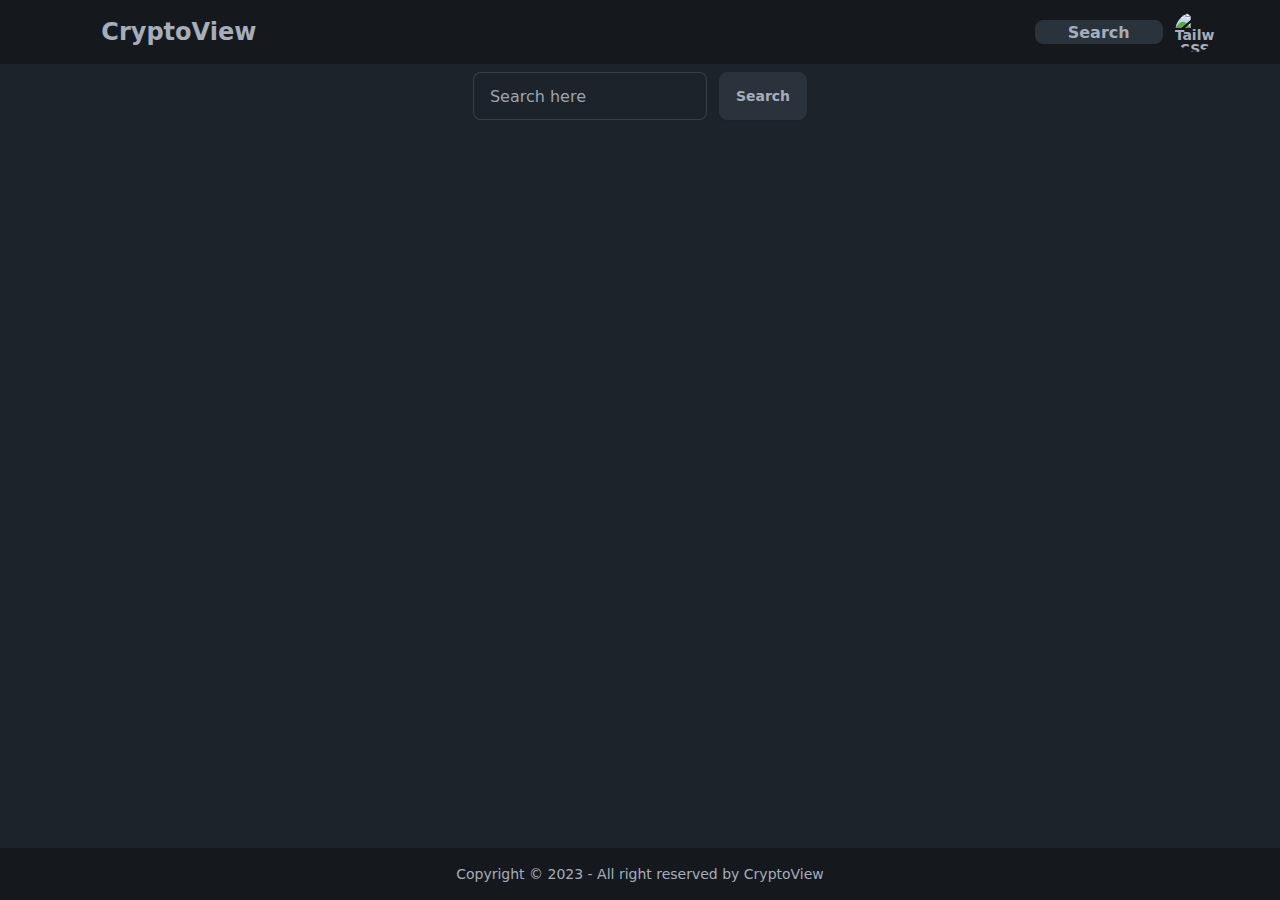
==== search.html @ d52efc08 "home page done" ====
<!DOCTYPE html>
<html data-theme="dark">

<head>
    <meta charset="UTF-8" />
    <meta name="viewport" content="width=device-width, initial-scale=1.0" />

    <title>CryptoView</title>

    <!-- Favicon -->
    <link rel="icon" href="" type="image/x-icon">

    <link href="/styles/output.css" rel="stylesheet">
    <link rel="stylesheet" href="/styles/custom.css">

    <script src="https://cdn.tailwindcss.com"></script>
    <script defer src="script.js"></script>

</head>

<body class=" w-screen overflow-x-hidden relative">
    <header class="bg-base-300 h-">
        <div class="navbar w-11/12 mx-auto ">
            <div class="flex-1 gap-2">
                <img class="w-8" src="https://img.icons8.com/?size=256&id=63192&format=png" alt="" srcset="">
                <a class=" text-2xl font-bold">CryptoView</a>
            </div>
            <div class="flex-none gap-2">
                <button class="btn btn-neutral btn-xs text-base px-8">Search</button>
                <div class="dropdown dropdown-end">
                    <label tabindex="0" class="btn btn-ghost btn-circle avatar">
                        <div class="w-10 rounded-full">
                            <img alt="Tailwind CSS Navbar component" src="https://img.icons8.com/office/80/user.png" />
                        </div>
                    </label>
                    <ul tabindex="0"
                        class="menu menu-sm dropdown-content mt-3 z-[1] p-2 shadow bg-base-100 rounded-box w-52">
                        <li>
                            <a class="justify-between">
                                Profile
                                <span class="badge">New</span>
                            </a>
                        </li>
                        <li><a>Settings</a></li>
                        <li><a>Logout</a></li>
                    </ul>
                </div>
            </div>
        </div>
    </header>
<div class="search w-fit mx-auto flex gap-3 my-2">
    <input type="text" placeholder="Search here" class="input input-bordered w-full max-w-xs" />
    <button class="btn btn-neutral">Search</button>
</div>
    <!-- Footer section  -->
    <footer class="footer footer-center p-4 bg-base-300 text-base-content mt-3 fixed w-full bottom-0">
        <aside>
            <p>Copyright © 2023 - All right reserved by CryptoView</p>
        </aside>
    </footer>
</body>

</html>
---- styles/output.css ----
/*
! tailwindcss v3.3.5 | MIT License | https://tailwindcss.com
*/

/*
1. Prevent padding and border from affecting element width. (https://github.com/mozdevs/cssremedy/issues/4)
2. Allow adding a border to an element by just adding a border-width. (https://github.com/tailwindcss/tailwindcss/pull/116)
*/

*,
::before,
::after {
  box-sizing: border-box;
  /* 1 */
  border-width: 0;
  /* 2 */
  border-style: solid;
  /* 2 */
  border-color: #e5e7eb;
  /* 2 */
}

::before,
::after {
  --tw-content: '';
}

/*
1. Use a consistent sensible line-height in all browsers.
2. Prevent adjustments of font size after orientation changes in iOS.
3. Use a more readable tab size.
4. Use the user's configured `sans` font-family by default.
5. Use the user's configured `sans` font-feature-settings by default.
6. Use the user's configured `sans` font-variation-settings by default.
*/

html {
  line-height: 1.5;
  /* 1 */
  -webkit-text-size-adjust: 100%;
  /* 2 */
  -moz-tab-size: 4;
  /* 3 */
  -o-tab-size: 4;
     tab-size: 4;
  /* 3 */
  font-family: ui-sans-serif, system-ui, -apple-system, BlinkMacSystemFont, "Segoe UI", Roboto, "Helvetica Neue", Arial, "Noto Sans", sans-serif, "Apple Color Emoji", "Segoe UI Emoji", "Segoe UI Symbol", "Noto Color Emoji";
  /* 4 */
  font-feature-settings: normal;
  /* 5 */
  font-variation-settings: normal;
  /* 6 */
}

/*
1. Remove the margin in all browsers.
2. Inherit line-height from `html` so users can set them as a class directly on the `html` element.
*/

body {
  margin: 0;
  /* 1 */
  line-height: inherit;
  /* 2 */
}

/*
1. Add the correct height in Firefox.
2. Correct the inheritance of border color in Firefox. (https://bugzilla.mozilla.org/show_bug.cgi?id=190655)
3. Ensure horizontal rules are visible by default.
*/

hr {
  height: 0;
  /* 1 */
  color: inherit;
  /* 2 */
  border-top-width: 1px;
  /* 3 */
}

/*
Add the correct text decoration in Chrome, Edge, and Safari.
*/

abbr:where([title]) {
  -webkit-text-decoration: underline dotted;
          text-decoration: underline dotted;
}

/*
Remove the default font size and weight for headings.
*/

h1,
h2,
h3,
h4,
h5,
h6 {
  font-size: inherit;
  font-weight: inherit;
}

/*
Reset links to optimize for opt-in styling instead of opt-out.
*/

a {
  color: inherit;
  text-decoration: inherit;
}

/*
Add the correct font weight in Edge and Safari.
*/

b,
strong {
  font-weight: bolder;
}

/*
1. Use the user's configured `mono` font family by default.
2. Correct the odd `em` font sizing in all browsers.
*/

code,
kbd,
samp,
pre {
  font-family: ui-monospace, SFMono-Regular, Menlo, Monaco, Consolas, "Liberation Mono", "Courier New", monospace;
  /* 1 */
  font-size: 1em;
  /* 2 */
}

/*
Add the correct font size in all browsers.
*/

small {
  font-size: 80%;
}

/*
Prevent `sub` and `sup` elements from affecting the line height in all browsers.
*/

sub,
sup {
  font-size: 75%;
  line-height: 0;
  position: relative;
  vertical-align: baseline;
}

sub {
  bottom: -0.25em;
}

sup {
  top: -0.5em;
}

/*
1. Remove text indentation from table contents in Chrome and Safari. (https://bugs.chromium.org/p/chromium/issues/detail?id=999088, https://bugs.webkit.org/show_bug.cgi?id=201297)
2. Correct table border color inheritance in all Chrome and Safari. (https://bugs.chromium.org/p/chromium/issues/detail?id=935729, https://bugs.webkit.org/show_bug.cgi?id=195016)
3. Remove gaps between table borders by default.
*/

table {
  text-indent: 0;
  /* 1 */
  border-color: inherit;
  /* 2 */
  border-collapse: collapse;
  /* 3 */
}

/*
1. Change the font styles in all browsers.
2. Remove the margin in Firefox and Safari.
3. Remove default padding in all browsers.
*/

button,
input,
optgroup,
select,
textarea {
  font-family: inherit;
  /* 1 */
  font-feature-settings: inherit;
  /* 1 */
  font-variation-settings: inherit;
  /* 1 */
  font-size: 100%;
  /* 1 */
  font-weight: inherit;
  /* 1 */
  line-height: inherit;
  /* 1 */
  color: inherit;
  /* 1 */
  margin: 0;
  /* 2 */
  padding: 0;
  /* 3 */
}

/*
Remove the inheritance of text transform in Edge and Firefox.
*/

button,
select {
  text-transform: none;
}

/*
1. Correct the inability to style clickable types in iOS and Safari.
2. Remove default button styles.
*/

button,
[type='button'],
[type='reset'],
[type='submit'] {
  -webkit-appearance: button;
  /* 1 */
  background-color: transparent;
  /* 2 */
  background-image: none;
  /* 2 */
}

/*
Use the modern Firefox focus style for all focusable elements.
*/

:-moz-focusring {
  outline: auto;
}

/*
Remove the additional `:invalid` styles in Firefox. (https://github.com/mozilla/gecko-dev/blob/2f9eacd9d3d995c937b4251a5557d95d494c9be1/layout/style/res/forms.css#L728-L737)
*/

:-moz-ui-invalid {
  box-shadow: none;
}

/*
Add the correct vertical alignment in Chrome and Firefox.
*/

progress {
  vertical-align: baseline;
}

/*
Correct the cursor style of increment and decrement buttons in Safari.
*/

::-webkit-inner-spin-button,
::-webkit-outer-spin-button {
  height: auto;
}

/*
1. Correct the odd appearance in Chrome and Safari.
2. Correct the outline style in Safari.
*/

[type='search'] {
  -webkit-appearance: textfield;
  /* 1 */
  outline-offset: -2px;
  /* 2 */
}

/*
Remove the inner padding in Chrome and Safari on macOS.
*/

::-webkit-search-decoration {
  -webkit-appearance: none;
}

/*
1. Correct the inability to style clickable types in iOS and Safari.
2. Change font properties to `inherit` in Safari.
*/

::-webkit-file-upload-button {
  -webkit-appearance: button;
  /* 1 */
  font: inherit;
  /* 2 */
}

/*
Add the correct display in Chrome and Safari.
*/

summary {
  display: list-item;
}

/*
Removes the default spacing and border for appropriate elements.
*/

blockquote,
dl,
dd,
h1,
h2,
h3,
h4,
h5,
h6,
hr,
figure,
p,
pre {
  margin: 0;
}

fieldset {
  margin: 0;
  padding: 0;
}

legend {
  padding: 0;
}

ol,
ul,
menu {
  list-style: none;
  margin: 0;
  padding: 0;
}

/*
Reset default styling for dialogs.
*/

dialog {
  padding: 0;
}

/*
Prevent resizing textareas horizontally by default.
*/

textarea {
  resize: vertical;
}

/*
1. Reset the default placeholder opacity in Firefox. (https://github.com/tailwindlabs/tailwindcss/issues/3300)
2. Set the default placeholder color to the user's configured gray 400 color.
*/

input::-moz-placeholder, textarea::-moz-placeholder {
  opacity: 1;
  /* 1 */
  color: #9ca3af;
  /* 2 */
}

input::placeholder,
textarea::placeholder {
  opacity: 1;
  /* 1 */
  color: #9ca3af;
  /* 2 */
}

/*
Set the default cursor for buttons.
*/

button,
[role="button"] {
  cursor: pointer;
}

/*
Make sure disabled buttons don't get the pointer cursor.
*/

:disabled {
  cursor: default;
}

/*
1. Make replaced elements `display: block` by default. (https://github.com/mozdevs/cssremedy/issues/14)
2. Add `vertical-align: middle` to align replaced elements more sensibly by default. (https://github.com/jensimmons/cssremedy/issues/14#issuecomment-634934210)
   This can trigger a poorly considered lint error in some tools but is included by design.
*/

img,
svg,
video,
canvas,
audio,
iframe,
embed,
object {
  display: block;
  /* 1 */
  vertical-align: middle;
  /* 2 */
}

/*
Constrain images and videos to the parent width and preserve their intrinsic aspect ratio. (https://github.com/mozdevs/cssremedy/issues/14)
*/

img,
video {
  max-width: 100%;
  height: auto;
}

/* Make elements with the HTML hidden attribute stay hidden by default */

[hidden] {
  display: none;
}

:root,
[data-theme] {
  background-color: var(--fallback-b1,oklch(var(--b1)/1));
  color: var(--fallback-bc,oklch(var(--bc)/1));
}

@supports not (color: oklch(0 0 0)) {
  :root {
    color-scheme: light;
    --fallback-p: #491eff;
    --fallback-pc: #d4dbff;
    --fallback-s: #ff41c7;
    --fallback-sc: #fff9fc;
    --fallback-a: #00cfbd;
    --fallback-ac: #00100d;
    --fallback-n: #2b3440;
    --fallback-nc: #d7dde4;
    --fallback-b1: #ffffff;
    --fallback-b2: #e5e6e6;
    --fallback-b3: #e5e6e6;
    --fallback-bc: #1f2937;
    --fallback-in: #00b3f0;
    --fallback-inc: #000000;
    --fallback-su: #00ca92;
    --fallback-suc: #000000;
    --fallback-wa: #ffc22d;
    --fallback-wac: #000000;
    --fallback-er: #ff6f70;
    --fallback-erc: #000000;
  }

  @media (prefers-color-scheme: dark) {
    :root {
      color-scheme: dark;
      --fallback-p: #7582ff;
      --fallback-pc: #050617;
      --fallback-s: #ff71cf;
      --fallback-sc: #190211;
      --fallback-a: #00c7b5;
      --fallback-ac: #000e0c;
      --fallback-n: #2a323c;
      --fallback-nc: #a6adbb;
      --fallback-b1: #1d232a;
      --fallback-b2: #191e24;
      --fallback-b3: #15191e;
      --fallback-bc: #a6adbb;
      --fallback-in: #00b3f0;
      --fallback-inc: #000000;
      --fallback-su: #00ca92;
      --fallback-suc: #000000;
      --fallback-wa: #ffc22d;
      --fallback-wac: #000000;
      --fallback-er: #ff6f70;
      --fallback-erc: #000000;
    }
  }
}

html {
  -webkit-tap-highlight-color: transparent;
}

:root {
  color-scheme: light;
  --in: 0.7206 0.191 231.6;
  --su: 0.7441 0.213 164.75;
  --wa: 0.8471 0.199 83.87;
  --er: 0.7176 0.221 22.18;
  --pc: 0.89824 0.06192 275.75;
  --ac: 0.15352 0.0368 183.61;
  --inc: 0 0 0;
  --suc: 0 0 0;
  --wac: 0 0 0;
  --erc: 0 0 0;
  --rounded-box: 1rem;
  --rounded-btn: 0.5rem;
  --rounded-badge: 1.9rem;
  --animation-btn: 0.25s;
  --animation-input: .2s;
  --btn-focus-scale: 0.95;
  --border-btn: 1px;
  --tab-border: 1px;
  --tab-radius: 0.5rem;
  --p: 0.4912 0.3096 275.75;
  --s: 0.6971 0.329 342.55;
  --sc: 0.9871 0.0106 342.55;
  --a: 0.7676 0.184 183.61;
  --n: 0.321785 0.02476 255.701624;
  --nc: 0.894994 0.011585 252.096176;
  --b1: 1 0 0;
  --b2: 0.961151 0 0;
  --b3: 0.924169 0.00108 197.137559;
  --bc: 0.278078 0.029596 256.847952;
}

@media (prefers-color-scheme: dark) {
  :root {
    color-scheme: dark;
    --in: 0.7206 0.191 231.6;
    --su: 0.7441 0.213 164.75;
    --wa: 0.8471 0.199 83.87;
    --er: 0.7176 0.221 22.18;
    --pc: 0.13138 0.0392 275.75;
    --sc: 0.1496 0.052 342.55;
    --ac: 0.14902 0.0334 183.61;
    --inc: 0 0 0;
    --suc: 0 0 0;
    --wac: 0 0 0;
    --erc: 0 0 0;
    --rounded-box: 1rem;
    --rounded-btn: 0.5rem;
    --rounded-badge: 1.9rem;
    --animation-btn: 0.25s;
    --animation-input: .2s;
    --btn-focus-scale: 0.95;
    --border-btn: 1px;
    --tab-border: 1px;
    --tab-radius: 0.5rem;
    --p: 0.6569 0.196 275.75;
    --s: 0.748 0.26 342.55;
    --a: 0.7451 0.167 183.61;
    --n: 0.313815 0.021108 254.139175;
    --nc: 0.746477 0.0216 264.435964;
    --b1: 0.253267 0.015896 252.417568;
    --b2: 0.232607 0.013807 253.100675;
    --b3: 0.211484 0.01165 254.087939;
    --bc: 0.746477 0.0216 264.435964;
  }
}

[data-theme=light] {
  color-scheme: light;
  --in: 0.7206 0.191 231.6;
  --su: 0.7441 0.213 164.75;
  --wa: 0.8471 0.199 83.87;
  --er: 0.7176 0.221 22.18;
  --pc: 0.89824 0.06192 275.75;
  --ac: 0.15352 0.0368 183.61;
  --inc: 0 0 0;
  --suc: 0 0 0;
  --wac: 0 0 0;
  --erc: 0 0 0;
  --rounded-box: 1rem;
  --rounded-btn: 0.5rem;
  --rounded-badge: 1.9rem;
  --animation-btn: 0.25s;
  --animation-input: .2s;
  --btn-focus-scale: 0.95;
  --border-btn: 1px;
  --tab-border: 1px;
  --tab-radius: 0.5rem;
  --p: 0.4912 0.3096 275.75;
  --s: 0.6971 0.329 342.55;
  --sc: 0.9871 0.0106 342.55;
  --a: 0.7676 0.184 183.61;
  --n: 0.321785 0.02476 255.701624;
  --nc: 0.894994 0.011585 252.096176;
  --b1: 1 0 0;
  --b2: 0.961151 0 0;
  --b3: 0.924169 0.00108 197.137559;
  --bc: 0.278078 0.029596 256.847952;
}

[data-theme=dark] {
  color-scheme: dark;
  --in: 0.7206 0.191 231.6;
  --su: 0.7441 0.213 164.75;
  --wa: 0.8471 0.199 83.87;
  --er: 0.7176 0.221 22.18;
  --pc: 0.13138 0.0392 275.75;
  --sc: 0.1496 0.052 342.55;
  --ac: 0.14902 0.0334 183.61;
  --inc: 0 0 0;
  --suc: 0 0 0;
  --wac: 0 0 0;
  --erc: 0 0 0;
  --rounded-box: 1rem;
  --rounded-btn: 0.5rem;
  --rounded-badge: 1.9rem;
  --animation-btn: 0.25s;
  --animation-input: .2s;
  --btn-focus-scale: 0.95;
  --border-btn: 1px;
  --tab-border: 1px;
  --tab-radius: 0.5rem;
  --p: 0.6569 0.196 275.75;
  --s: 0.748 0.26 342.55;
  --a: 0.7451 0.167 183.61;
  --n: 0.313815 0.021108 254.139175;
  --nc: 0.746477 0.0216 264.435964;
  --b1: 0.253267 0.015896 252.417568;
  --b2: 0.232607 0.013807 253.100675;
  --b3: 0.211484 0.01165 254.087939;
  --bc: 0.746477 0.0216 264.435964;
}

[data-theme=cupcake] {
  color-scheme: light;
  --in: 0.7206 0.191 231.6;
  --su: 0.7441 0.213 164.75;
  --wa: 0.8471 0.199 83.87;
  --er: 0.7176 0.221 22.18;
  --pc: 0.152344 0.017892 200.026556;
  --sc: 0.15787 0.020249 356.29965;
  --ac: 0.158762 0.029206 78.618794;
  --nc: 0.847148 0.013247 313.189598;
  --inc: 0 0 0;
  --suc: 0 0 0;
  --wac: 0 0 0;
  --erc: 0 0 0;
  --rounded-box: 1rem;
  --rounded-badge: 1.9rem;
  --animation-btn: 0.25s;
  --animation-input: .2s;
  --btn-focus-scale: 0.95;
  --border-btn: 1px;
  --p: 0.76172 0.089459 200.026556;
  --s: 0.789351 0.101246 356.29965;
  --a: 0.793811 0.146032 78.618794;
  --n: 0.235742 0.066235 313.189598;
  --b1: 0.977882 0.00418 56.375637;
  --b2: 0.939822 0.007638 61.449292;
  --b3: 0.915861 0.006811 53.440502;
  --bc: 0.235742 0.066235 313.189598;
  --rounded-btn: 1.9rem;
  --tab-border: 2px;
  --tab-radius: 0.7rem;
}

*, ::before, ::after {
  --tw-border-spacing-x: 0;
  --tw-border-spacing-y: 0;
  --tw-translate-x: 0;
  --tw-translate-y: 0;
  --tw-rotate: 0;
  --tw-skew-x: 0;
  --tw-skew-y: 0;
  --tw-scale-x: 1;
  --tw-scale-y: 1;
  --tw-pan-x:  ;
  --tw-pan-y:  ;
  --tw-pinch-zoom:  ;
  --tw-scroll-snap-strictness: proximity;
  --tw-gradient-from-position:  ;
  --tw-gradient-via-position:  ;
  --tw-gradient-to-position:  ;
  --tw-ordinal:  ;
  --tw-slashed-zero:  ;
  --tw-numeric-figure:  ;
  --tw-numeric-spacing:  ;
  --tw-numeric-fraction:  ;
  --tw-ring-inset:  ;
  --tw-ring-offset-width: 0px;
  --tw-ring-offset-color: #fff;
  --tw-ring-color: rgb(59 130 246 / 0.5);
  --tw-ring-offset-shadow: 0 0 #0000;
  --tw-ring-shadow: 0 0 #0000;
  --tw-shadow: 0 0 #0000;
  --tw-shadow-colored: 0 0 #0000;
  --tw-blur:  ;
  --tw-brightness:  ;
  --tw-contrast:  ;
  --tw-grayscale:  ;
  --tw-hue-rotate:  ;
  --tw-invert:  ;
  --tw-saturate:  ;
  --tw-sepia:  ;
  --tw-drop-shadow:  ;
  --tw-backdrop-blur:  ;
  --tw-backdrop-brightness:  ;
  --tw-backdrop-contrast:  ;
  --tw-backdrop-grayscale:  ;
  --tw-backdrop-hue-rotate:  ;
  --tw-backdrop-invert:  ;
  --tw-backdrop-opacity:  ;
  --tw-backdrop-saturate:  ;
  --tw-backdrop-sepia:  ;
}

::backdrop {
  --tw-border-spacing-x: 0;
  --tw-border-spacing-y: 0;
  --tw-translate-x: 0;
  --tw-translate-y: 0;
  --tw-rotate: 0;
  --tw-skew-x: 0;
  --tw-skew-y: 0;
  --tw-scale-x: 1;
  --tw-scale-y: 1;
  --tw-pan-x:  ;
  --tw-pan-y:  ;
  --tw-pinch-zoom:  ;
  --tw-scroll-snap-strictness: proximity;
  --tw-gradient-from-position:  ;
  --tw-gradient-via-position:  ;
  --tw-gradient-to-position:  ;
  --tw-ordinal:  ;
  --tw-slashed-zero:  ;
  --tw-numeric-figure:  ;
  --tw-numeric-spacing:  ;
  --tw-numeric-fraction:  ;
  --tw-ring-inset:  ;
  --tw-ring-offset-width: 0px;
  --tw-ring-offset-color: #fff;
  --tw-ring-color: rgb(59 130 246 / 0.5);
  --tw-ring-offset-shadow: 0 0 #0000;
  --tw-ring-shadow: 0 0 #0000;
  --tw-shadow: 0 0 #0000;
  --tw-shadow-colored: 0 0 #0000;
  --tw-blur:  ;
  --tw-brightness:  ;
  --tw-contrast:  ;
  --tw-grayscale:  ;
  --tw-hue-rotate:  ;
  --tw-invert:  ;
  --tw-saturate:  ;
  --tw-sepia:  ;
  --tw-drop-shadow:  ;
  --tw-backdrop-blur:  ;
  --tw-backdrop-brightness:  ;
  --tw-backdrop-contrast:  ;
  --tw-backdrop-grayscale:  ;
  --tw-backdrop-hue-rotate:  ;
  --tw-backdrop-invert:  ;
  --tw-backdrop-opacity:  ;
  --tw-backdrop-saturate:  ;
  --tw-backdrop-sepia:  ;
}

.avatar {
  position: relative;
  display: inline-flex;
}

.avatar > div {
  display: block;
  aspect-ratio: 1 / 1;
  overflow: hidden;
}

.avatar img {
  height: 100%;
  width: 100%;
  -o-object-fit: cover;
     object-fit: cover;
}

.avatar.placeholder > div {
  display: flex;
  align-items: center;
  justify-content: center;
}

.badge {
  display: inline-flex;
  align-items: center;
  justify-content: center;
  transition-property: color, background-color, border-color, text-decoration-color, fill, stroke, opacity, box-shadow, transform, filter, -webkit-backdrop-filter;
  transition-property: color, background-color, border-color, text-decoration-color, fill, stroke, opacity, box-shadow, transform, filter, backdrop-filter;
  transition-property: color, background-color, border-color, text-decoration-color, fill, stroke, opacity, box-shadow, transform, filter, backdrop-filter, -webkit-backdrop-filter;
  transition-timing-function: cubic-bezier(0.4, 0, 0.2, 1);
  transition-timing-function: cubic-bezier(0, 0, 0.2, 1);
  transition-duration: 200ms;
  height: 1.25rem;
  font-size: 0.875rem;
  line-height: 1.25rem;
  width: -moz-fit-content;
  width: fit-content;
  padding-left: 0.563rem;
  padding-right: 0.563rem;
  border-radius: var(--rounded-badge, 1.9rem);
  border-width: 1px;
  --tw-border-opacity: 1;
  border-color: var(--fallback-b2,oklch(var(--b2)/var(--tw-border-opacity)));
  --tw-bg-opacity: 1;
  background-color: var(--fallback-b1,oklch(var(--b1)/var(--tw-bg-opacity)));
  --tw-text-opacity: 1;
  color: var(--fallback-bc,oklch(var(--bc)/var(--tw-text-opacity)));
}

@media (hover:hover) {
  .label a:hover {
    --tw-text-opacity: 1;
    color: var(--fallback-bc,oklch(var(--bc)/var(--tw-text-opacity)));
  }

  .menu li > *:not(ul):not(.menu-title):not(details):active,
.menu li > *:not(ul):not(.menu-title):not(details).active,
.menu li > details > summary:active {
    --tw-bg-opacity: 1;
    background-color: var(--fallback-n,oklch(var(--n)/var(--tw-bg-opacity)));
    --tw-text-opacity: 1;
    color: var(--fallback-nc,oklch(var(--nc)/var(--tw-text-opacity)));
  }
}

.btn {
  display: inline-flex;
  height: 3rem;
  min-height: 3rem;
  flex-shrink: 0;
  cursor: pointer;
  -webkit-user-select: none;
     -moz-user-select: none;
          user-select: none;
  flex-wrap: wrap;
  align-items: center;
  justify-content: center;
  border-radius: var(--rounded-btn, 0.5rem);
  border-color: transparent;
  border-color: oklch(var(--btn-color, var(--b2)) / var(--tw-border-opacity, 1));
  padding-left: 1rem;
  padding-right: 1rem;
  text-align: center;
  font-size: 0.875rem;
  line-height: 1em;
  gap: 0.5rem;
  font-weight: 600;
  text-decoration-line: none;
  transition-duration: 200ms;
  transition-timing-function: cubic-bezier(0, 0, 0.2, 1);
  border-width: var(--border-btn, 1px);
  animation: button-pop var(--animation-btn, 0.25s) ease-out;
  transition-property: color, background-color, border-color, opacity, box-shadow, transform;
  --tw-text-opacity: 1;
  color: var(--fallback-bc,oklch(var(--bc)/var(--tw-text-opacity)));
  --tw-shadow: 0 1px 2px 0 rgb(0 0 0 / 0.05);
  --tw-shadow-colored: 0 1px 2px 0 var(--tw-shadow-color);
  box-shadow: var(--tw-ring-offset-shadow, 0 0 #0000), var(--tw-ring-shadow, 0 0 #0000), var(--tw-shadow);
  outline-color: var(--fallback-bc,oklch(var(--bc)/1));
  background-color: oklch(var(--btn-color, var(--b2)) / var(--tw-bg-opacity, 1));
}

.btn-disabled,
  .btn[disabled],
  .btn:disabled {
  pointer-events: none;
}

.btn-circle {
  height: 3rem;
  width: 3rem;
  border-radius: 9999px;
  padding: 0px;
}

:where(.btn:is(input[type="checkbox"])),
:where(.btn:is(input[type="radio"])) {
  width: auto;
  -webkit-appearance: none;
     -moz-appearance: none;
          appearance: none;
}

.btn:is(input[type="checkbox"]):after,
.btn:is(input[type="radio"]):after {
  --tw-content: attr(aria-label);
  content: var(--tw-content);
}

.card {
  position: relative;
  display: flex;
  flex-direction: column;
  border-radius: var(--rounded-box, 1rem);
}

.card:focus {
  outline: 2px solid transparent;
  outline-offset: 2px;
}

.card figure {
  display: flex;
  align-items: center;
  justify-content: center;
}

.card.image-full {
  display: grid;
}

.card.image-full:before {
  position: relative;
  content: "";
  z-index: 10;
  border-radius: var(--rounded-box, 1rem);
  --tw-bg-opacity: 1;
  background-color: var(--fallback-n,oklch(var(--n)/var(--tw-bg-opacity)));
  opacity: 0.75;
}

.card.image-full:before,
    .card.image-full > * {
  grid-column-start: 1;
  grid-row-start: 1;
}

.card.image-full > figure img {
  height: 100%;
  -o-object-fit: cover;
     object-fit: cover;
}

.card.image-full > .card-body {
  position: relative;
  z-index: 20;
  --tw-text-opacity: 1;
  color: var(--fallback-nc,oklch(var(--nc)/var(--tw-text-opacity)));
}

.dropdown {
  position: relative;
  display: inline-block;
}

.dropdown > *:not(summary):focus {
  outline: 2px solid transparent;
  outline-offset: 2px;
}

.dropdown .dropdown-content {
  position: absolute;
}

.dropdown:is(:not(details)) .dropdown-content {
  visibility: hidden;
  opacity: 0;
  transform-origin: top;
  --tw-scale-x: .95;
  --tw-scale-y: .95;
  transform: translate(var(--tw-translate-x), var(--tw-translate-y)) rotate(var(--tw-rotate)) skewX(var(--tw-skew-x)) skewY(var(--tw-skew-y)) scaleX(var(--tw-scale-x)) scaleY(var(--tw-scale-y));
  transition-property: color, background-color, border-color, text-decoration-color, fill, stroke, opacity, box-shadow, transform, filter, -webkit-backdrop-filter;
  transition-property: color, background-color, border-color, text-decoration-color, fill, stroke, opacity, box-shadow, transform, filter, backdrop-filter;
  transition-property: color, background-color, border-color, text-decoration-color, fill, stroke, opacity, box-shadow, transform, filter, backdrop-filter, -webkit-backdrop-filter;
  transition-timing-function: cubic-bezier(0.4, 0, 0.2, 1);
  transition-timing-function: cubic-bezier(0, 0, 0.2, 1);
  transition-duration: 200ms;
}

.dropdown-end .dropdown-content {
  inset-inline-end: 0px;
}

.dropdown-left .dropdown-content {
  bottom: auto;
  inset-inline-end: 100%;
  top: 0px;
  transform-origin: right;
}

.dropdown-right .dropdown-content {
  bottom: auto;
  inset-inline-start: 100%;
  top: 0px;
  transform-origin: left;
}

.dropdown-bottom .dropdown-content {
  bottom: auto;
  top: 100%;
  transform-origin: top;
}

.dropdown-top .dropdown-content {
  bottom: 100%;
  top: auto;
  transform-origin: bottom;
}

.dropdown-end.dropdown-right .dropdown-content {
  bottom: 0px;
  top: auto;
}

.dropdown-end.dropdown-left .dropdown-content {
  bottom: 0px;
  top: auto;
}

.dropdown.dropdown-open .dropdown-content,
.dropdown:not(.dropdown-hover):focus .dropdown-content,
.dropdown:focus-within .dropdown-content {
  visibility: visible;
  opacity: 1;
}

@media (hover: hover) {
  .dropdown.dropdown-hover:hover .dropdown-content {
    visibility: visible;
    opacity: 1;
  }

  .btn:hover {
    --tw-border-opacity: 1;
    border-color: var(--fallback-b3,oklch(var(--b3)/var(--tw-border-opacity)));
    border-color: color-mix(
          in oklab,
          oklch(var(--btn-color, var(--b2)) / var(--tw-border-opacity, 1)) 90%,
          black
        );
    --tw-bg-opacity: 1;
    background-color: var(--fallback-b3,oklch(var(--b3)/var(--tw-bg-opacity)));
    background-color: color-mix(
          in oklab,
          oklch(var(--btn-color, var(--b2)) / var(--tw-bg-opacity, 1)) 90%,
          black
        );
  }

  @supports not (color: oklch(0 0 0)) {
    .btn:hover {
      background-color: var(--btn-color, var(--fallback-b2));
      border-color: var(--btn-color, var(--fallback-b2));
    }
  }

  .btn.glass:hover {
    --glass-opacity: 25%;
    --glass-border-opacity: 15%;
  }

  .btn-ghost:hover {
    border-color: transparent;
  }

  @supports (color: oklch(0 0 0)) {
    .btn-ghost:hover {
      background-color: var(--fallback-bc,oklch(var(--bc)/0.2));
    }
  }

  .btn-disabled:hover,
    .btn[disabled]:hover,
    .btn:disabled:hover {
    --tw-border-opacity: 0;
    background-color: var(--fallback-n,oklch(var(--n)/var(--tw-bg-opacity)));
    --tw-bg-opacity: 0.2;
    color: var(--fallback-bc,oklch(var(--bc)/var(--tw-text-opacity)));
    --tw-text-opacity: 0.2;
  }

  .btn:is(input[type="checkbox"]:checked):hover, .btn:is(input[type="radio"]:checked):hover {
    background-color: color-mix(in oklab, var(--fallback-p,oklch(var(--p)/1)) 90%, black);
    border-color: color-mix(in oklab, var(--fallback-p,oklch(var(--p)/1)) 90%, black);
  }

  .dropdown.dropdown-hover:hover .dropdown-content {
    --tw-scale-x: 1;
    --tw-scale-y: 1;
    transform: translate(var(--tw-translate-x), var(--tw-translate-y)) rotate(var(--tw-rotate)) skewX(var(--tw-skew-x)) skewY(var(--tw-skew-y)) scaleX(var(--tw-scale-x)) scaleY(var(--tw-scale-y));
  }

  :where(.menu li:not(.menu-title):not(.disabled) > *:not(ul):not(details):not(.menu-title)):not(.active):hover, :where(.menu li:not(.menu-title):not(.disabled) > details > summary:not(.menu-title)):not(.active):hover {
    cursor: pointer;
    --tw-text-opacity: 1;
    color: var(--fallback-bc,oklch(var(--bc)/var(--tw-text-opacity)));
    outline: 2px solid transparent;
    outline-offset: 2px;
  }

  @supports (color: oklch(0 0 0)) {
    :where(.menu li:not(.menu-title):not(.disabled) > *:not(ul):not(details):not(.menu-title)):not(.active):hover, :where(.menu li:not(.menu-title):not(.disabled) > details > summary:not(.menu-title)):not(.active):hover {
      background-color: var(--fallback-bc,oklch(var(--bc)/0.1));
    }
  }
}

.dropdown:is(details) summary::-webkit-details-marker {
  display: none;
}

.footer {
  display: grid;
  width: 100%;
  grid-auto-flow: row;
  place-items: start;
  -moz-column-gap: 1rem;
       column-gap: 1rem;
  row-gap: 2.5rem;
  font-size: 0.875rem;
  line-height: 1.25rem;
}

.footer > * {
  display: grid;
  place-items: start;
  gap: 0.5rem;
}

.footer-center {
  place-items: center;
  text-align: center;
}

.footer-center > * {
  place-items: center;
}

@media (min-width: 48rem) {
  .footer {
    grid-auto-flow: column;
  }

  .footer-center {
    grid-auto-flow: row dense;
  }
}

.label {
  display: flex;
  -webkit-user-select: none;
     -moz-user-select: none;
          user-select: none;
  align-items: center;
  justify-content: space-between;
  padding-left: 0.25rem;
  padding-right: 0.25rem;
  padding-top: 0.5rem;
  padding-bottom: 0.5rem;
}

.hero {
  display: grid;
  width: 100%;
  place-items: center;
  background-size: cover;
  background-position: center;
}

.hero > * {
  grid-column-start: 1;
  grid-row-start: 1;
}

.input {
  flex-shrink: 1;
  height: 3rem;
  padding-left: 1rem;
  padding-right: 1rem;
  font-size: 1rem;
  line-height: 2;
  line-height: 1.5rem;
  border-radius: var(--rounded-btn, 0.5rem);
  border-width: 1px;
  border-color: transparent;
  --tw-bg-opacity: 1;
  background-color: var(--fallback-b1,oklch(var(--b1)/var(--tw-bg-opacity)));
}

.join .dropdown .join-item:first-child:not(:last-child),
  .join *:first-child:not(:last-child) .dropdown .join-item {
  border-start-end-radius: inherit;
  border-end-end-radius: inherit;
}

.link {
  cursor: pointer;
  text-decoration-line: underline;
}

.menu {
  display: flex;
  flex-direction: column;
  flex-wrap: wrap;
  font-size: 0.875rem;
  line-height: 1.25rem;
  padding: 0.5rem;
}

.menu :where(li ul) {
  position: relative;
  white-space: nowrap;
  margin-inline-start: 1rem;
  padding-inline-start: 0.5rem;
}

.menu :where(li:not(.menu-title) > *:not(ul):not(details):not(.menu-title)),
  .menu :where(li:not(.menu-title) > details > summary:not(.menu-title)) {
  display: grid;
  grid-auto-flow: column;
  align-content: flex-start;
  align-items: center;
  gap: 0.5rem;
  grid-auto-columns: minmax(auto, max-content) auto max-content;
  -webkit-user-select: none;
     -moz-user-select: none;
          user-select: none;
}

.menu li.disabled {
  cursor: not-allowed;
  -webkit-user-select: none;
     -moz-user-select: none;
          user-select: none;
  color: var(--fallback-bc,oklch(var(--bc)/0.3));
}

.menu :where(li > .menu-dropdown:not(.menu-dropdown-show)) {
  display: none;
}

:where(.menu li) {
  position: relative;
  display: flex;
  flex-shrink: 0;
  flex-direction: column;
  flex-wrap: wrap;
  align-items: stretch;
}

:where(.menu li) .badge {
  justify-self: end;
}

.navbar {
  display: flex;
  align-items: center;
  padding: var(--navbar-padding, 0.5rem);
  min-height: 4rem;
  width: 100%;
}

:where(.navbar > *) {
  display: inline-flex;
  align-items: center;
}

.avatar-group :where(.avatar) {
  overflow: hidden;
  border-radius: 9999px;
  border-width: 4px;
  --tw-border-opacity: 1;
  border-color: var(--fallback-b1,oklch(var(--b1)/var(--tw-border-opacity)));
}

.btm-nav > * .label {
  font-size: 1rem;
  line-height: 1.5rem;
}

.btn:active:hover,
  .btn:active:focus {
  animation: button-pop 0s ease-out;
  transform: scale(var(--btn-focus-scale, 0.97));
}

@supports not (color: oklch(0 0 0)) {
  .btn {
    background-color: var(--btn-color, var(--fallback-b2));
    border-color: var(--btn-color, var(--fallback-b2));
  }

  .btn-neutral {
    --btn-color: var(--fallback-n);
  }
}

.btn:focus-visible {
  outline-style: solid;
  outline-width: 2px;
  outline-offset: 2px;
}

@supports (color: oklch(0 0 0)) {
  .btn-neutral {
    --btn-color: var(--n);
  }
}

.btn-neutral {
  --tw-text-opacity: 1;
  color: var(--fallback-nc,oklch(var(--nc)/var(--tw-text-opacity)));
  outline-color: var(--fallback-n,oklch(var(--n)/1));
}

.btn.glass {
  --tw-shadow: 0 0 #0000;
  --tw-shadow-colored: 0 0 #0000;
  box-shadow: var(--tw-ring-offset-shadow, 0 0 #0000), var(--tw-ring-shadow, 0 0 #0000), var(--tw-shadow);
  outline-color: currentColor;
}

.btn.glass.btn-active {
  --glass-opacity: 25%;
  --glass-border-opacity: 15%;
}

.btn-ghost {
  border-width: 1px;
  border-color: transparent;
  background-color: transparent;
  color: currentColor;
  --tw-shadow: 0 0 #0000;
  --tw-shadow-colored: 0 0 #0000;
  box-shadow: var(--tw-ring-offset-shadow, 0 0 #0000), var(--tw-ring-shadow, 0 0 #0000), var(--tw-shadow);
  outline-color: currentColor;
}

.btn-ghost.btn-active {
  border-color: transparent;
  background-color: var(--fallback-bc,oklch(var(--bc)/0.2));
}

.btn.btn-disabled,
  .btn[disabled],
  .btn:disabled {
  --tw-border-opacity: 0;
  background-color: var(--fallback-n,oklch(var(--n)/var(--tw-bg-opacity)));
  --tw-bg-opacity: 0.2;
  color: var(--fallback-bc,oklch(var(--bc)/var(--tw-text-opacity)));
  --tw-text-opacity: 0.2;
}

.btn:is(input[type="checkbox"]:checked),
.btn:is(input[type="radio"]:checked) {
  --tw-border-opacity: 1;
  border-color: var(--fallback-p,oklch(var(--p)/var(--tw-border-opacity)));
  --tw-bg-opacity: 1;
  background-color: var(--fallback-p,oklch(var(--p)/var(--tw-bg-opacity)));
  --tw-text-opacity: 1;
  color: var(--fallback-pc,oklch(var(--pc)/var(--tw-text-opacity)));
}

.btn:is(input[type="checkbox"]:checked):focus-visible, .btn:is(input[type="radio"]:checked):focus-visible {
  outline-color: var(--fallback-p,oklch(var(--p)/1));
}

@keyframes button-pop {
  0% {
    transform: scale(var(--btn-focus-scale, 0.98));
  }

  40% {
    transform: scale(1.02);
  }

  100% {
    transform: scale(1);
  }
}

.card :where(figure:first-child) {
  overflow: hidden;
  border-start-start-radius: inherit;
  border-start-end-radius: inherit;
  border-end-start-radius: unset;
  border-end-end-radius: unset;
}

.card :where(figure:last-child) {
  overflow: hidden;
  border-start-start-radius: unset;
  border-start-end-radius: unset;
  border-end-start-radius: inherit;
  border-end-end-radius: inherit;
}

.card:focus-visible {
  outline: 2px solid currentColor;
  outline-offset: 2px;
}

.card.bordered {
  border-width: 1px;
  --tw-border-opacity: 1;
  border-color: var(--fallback-b2,oklch(var(--b2)/var(--tw-border-opacity)));
}

.card.compact .card-body {
  padding: 1rem;
  font-size: 0.875rem;
  line-height: 1.25rem;
}

.card.image-full :where(figure) {
  overflow: hidden;
  border-radius: inherit;
}

@keyframes checkmark {
  0% {
    background-position-y: 5px;
  }

  50% {
    background-position-y: -2px;
  }

  100% {
    background-position-y: 0;
  }
}

.dropdown.dropdown-open .dropdown-content,
.dropdown:focus .dropdown-content,
.dropdown:focus-within .dropdown-content {
  --tw-scale-x: 1;
  --tw-scale-y: 1;
  transform: translate(var(--tw-translate-x), var(--tw-translate-y)) rotate(var(--tw-rotate)) skewX(var(--tw-skew-x)) skewY(var(--tw-skew-y)) scaleX(var(--tw-scale-x)) scaleY(var(--tw-scale-y));
}

.input input:focus {
  outline: 2px solid transparent;
  outline-offset: 2px;
}

.input[list]::-webkit-calendar-picker-indicator {
  line-height: 1em;
}

.input-bordered {
  border-color: var(--fallback-bc,oklch(var(--bc)/0.2));
}

.input:focus,
  .input:focus-within {
  box-shadow: none;
  border-color: var(--fallback-bc,oklch(var(--bc)/0.2));
  outline-style: solid;
  outline-width: 2px;
  outline-offset: 2px;
  outline-color: var(--fallback-bc,oklch(var(--bc)/0.2));
}

.input-disabled,
  .input:disabled,
  .input[disabled] {
  cursor: not-allowed;
  --tw-border-opacity: 1;
  border-color: var(--fallback-b2,oklch(var(--b2)/var(--tw-border-opacity)));
  --tw-bg-opacity: 1;
  background-color: var(--fallback-b2,oklch(var(--b2)/var(--tw-bg-opacity)));
  color: var(--fallback-bc,oklch(var(--bc)/0.4));
}

.input-disabled::-moz-placeholder, .input:disabled::-moz-placeholder, .input[disabled]::-moz-placeholder {
  color: var(--fallback-bc,oklch(var(--bc)/var(--tw-placeholder-opacity)));
  --tw-placeholder-opacity: 0.2;
}

.input-disabled::placeholder,
  .input:disabled::placeholder,
  .input[disabled]::placeholder {
  color: var(--fallback-bc,oklch(var(--bc)/var(--tw-placeholder-opacity)));
  --tw-placeholder-opacity: 0.2;
}

.link:focus {
  outline: 2px solid transparent;
  outline-offset: 2px;
}

.link:focus-visible {
  outline: 2px solid currentColor;
  outline-offset: 2px;
}

:where(.menu li:empty) {
  background-color: var(--fallback-bc,oklch(var(--bc)/0.1));
  margin: 0.5rem 1rem;
  height: 1px;
}

.menu :where(li ul):before {
  position: absolute;
  bottom: 0.75rem;
  inset-inline-start: 0px;
  top: 0.75rem;
  width: 1px;
  background-color: var(--fallback-bc,oklch(var(--bc)/0.1));
  content: "";
}

.menu :where(li:not(.menu-title) > *:not(ul):not(details):not(.menu-title)),
.menu :where(li:not(.menu-title) > details > summary:not(.menu-title)) {
  border-radius: var(--rounded-btn, 0.5rem);
  padding-left: 1rem;
  padding-right: 1rem;
  padding-top: 0.5rem;
  padding-bottom: 0.5rem;
  text-align: start;
  transition-property: color, background-color, border-color, text-decoration-color, fill, stroke, opacity, box-shadow, transform, filter, -webkit-backdrop-filter;
  transition-property: color, background-color, border-color, text-decoration-color, fill, stroke, opacity, box-shadow, transform, filter, backdrop-filter;
  transition-property: color, background-color, border-color, text-decoration-color, fill, stroke, opacity, box-shadow, transform, filter, backdrop-filter, -webkit-backdrop-filter;
  transition-timing-function: cubic-bezier(0.4, 0, 0.2, 1);
  transition-timing-function: cubic-bezier(0, 0, 0.2, 1);
  transition-duration: 200ms;
  text-wrap: balance;
}

:where(.menu li:not(.menu-title):not(.disabled) > *:not(ul):not(details):not(.menu-title)):not(summary):not(.active).focus,
  :where(.menu li:not(.menu-title):not(.disabled) > *:not(ul):not(details):not(.menu-title)):not(summary):not(.active):focus,
  :where(.menu li:not(.menu-title):not(.disabled) > *:not(ul):not(details):not(.menu-title)):is(summary):not(.active):focus-visible,
  :where(.menu li:not(.menu-title):not(.disabled) > details > summary:not(.menu-title)):not(summary):not(.active).focus,
  :where(.menu li:not(.menu-title):not(.disabled) > details > summary:not(.menu-title)):not(summary):not(.active):focus,
  :where(.menu li:not(.menu-title):not(.disabled) > details > summary:not(.menu-title)):is(summary):not(.active):focus-visible {
  cursor: pointer;
  background-color: var(--fallback-bc,oklch(var(--bc)/0.1));
  --tw-text-opacity: 1;
  color: var(--fallback-bc,oklch(var(--bc)/var(--tw-text-opacity)));
  outline: 2px solid transparent;
  outline-offset: 2px;
}

.menu li > *:not(ul):not(.menu-title):not(details):active,
.menu li > *:not(ul):not(.menu-title):not(details).active,
.menu li > details > summary:active {
  --tw-bg-opacity: 1;
  background-color: var(--fallback-n,oklch(var(--n)/var(--tw-bg-opacity)));
  --tw-text-opacity: 1;
  color: var(--fallback-nc,oklch(var(--nc)/var(--tw-text-opacity)));
}

.menu :where(li > details > summary)::-webkit-details-marker {
  display: none;
}

.menu :where(li > details > summary):after,
.menu :where(li > .menu-dropdown-toggle):after {
  justify-self: end;
  display: block;
  margin-top: -0.5rem;
  height: 0.5rem;
  width: 0.5rem;
  transform: rotate(45deg);
  transition-property: transform, margin-top;
  transition-duration: 0.3s;
  transition-timing-function: cubic-bezier(0.4, 0, 0.2, 1);
  content: "";
  transform-origin: 75% 75%;
  box-shadow: 2px 2px;
  pointer-events: none;
}

.menu :where(li > details[open] > summary):after,
.menu :where(li > .menu-dropdown-toggle.menu-dropdown-show):after {
  transform: rotate(225deg);
  margin-top: 0;
}

.mockup-browser .mockup-browser-toolbar .input {
  position: relative;
  margin-left: auto;
  margin-right: auto;
  display: block;
  height: 1.75rem;
  width: 24rem;
  overflow: hidden;
  text-overflow: ellipsis;
  white-space: nowrap;
  --tw-bg-opacity: 1;
  background-color: var(--fallback-b2,oklch(var(--b2)/var(--tw-bg-opacity)));
  padding-left: 2rem;
  direction: ltr;
}

.mockup-browser .mockup-browser-toolbar .input:before {
  content: "";
  position: absolute;
  left: 0.5rem;
  top: 50%;
  aspect-ratio: 1 / 1;
  height: 0.75rem;
  --tw-translate-y: -50%;
  transform: translate(var(--tw-translate-x), var(--tw-translate-y)) rotate(var(--tw-rotate)) skewX(var(--tw-skew-x)) skewY(var(--tw-skew-y)) scaleX(var(--tw-scale-x)) scaleY(var(--tw-scale-y));
  border-radius: 9999px;
  border-width: 2px;
  border-color: currentColor;
  opacity: 0.6;
}

.mockup-browser .mockup-browser-toolbar .input:after {
  content: "";
  position: absolute;
  left: 1.25rem;
  top: 50%;
  height: 0.5rem;
  --tw-translate-y: 25%;
  --tw-rotate: -45deg;
  transform: translate(var(--tw-translate-x), var(--tw-translate-y)) rotate(var(--tw-rotate)) skewX(var(--tw-skew-x)) skewY(var(--tw-skew-y)) scaleX(var(--tw-scale-x)) scaleY(var(--tw-scale-y));
  border-radius: 9999px;
  border-width: 1px;
  border-color: currentColor;
  opacity: 0.6;
}

@keyframes modal-pop {
  0% {
    opacity: 0;
  }
}

@keyframes progress-loading {
  50% {
    background-position-x: -115%;
  }
}

@keyframes radiomark {
  0% {
    box-shadow: 0 0 0 12px var(--fallback-b1,oklch(var(--b1)/1)) inset,
      0 0 0 12px var(--fallback-b1,oklch(var(--b1)/1)) inset;
  }

  50% {
    box-shadow: 0 0 0 3px var(--fallback-b1,oklch(var(--b1)/1)) inset,
      0 0 0 3px var(--fallback-b1,oklch(var(--b1)/1)) inset;
  }

  100% {
    box-shadow: 0 0 0 4px var(--fallback-b1,oklch(var(--b1)/1)) inset,
      0 0 0 4px var(--fallback-b1,oklch(var(--b1)/1)) inset;
  }
}

@keyframes rating-pop {
  0% {
    transform: translateY(-0.125em);
  }

  40% {
    transform: translateY(-0.125em);
  }

  100% {
    transform: translateY(0);
  }
}

@keyframes skeleton {
  from {
    background-position: 150%;
  }

  to {
    background-position: -50%;
  }
}

@keyframes toast-pop {
  0% {
    transform: scale(0.9);
    opacity: 0;
  }

  100% {
    transform: scale(1);
    opacity: 1;
  }
}

.btn-xs {
  height: 1.5rem;
  min-height: 1.5rem;
  padding-left: 0.5rem;
  padding-right: 0.5rem;
  font-size: 0.75rem;
}

.btn-square:where(.btn-xs) {
  height: 1.5rem;
  width: 1.5rem;
  padding: 0px;
}

.btn-circle:where(.btn-xs) {
  height: 1.5rem;
  width: 1.5rem;
  border-radius: 9999px;
  padding: 0px;
}

.btn-circle:where(.btn-sm) {
  height: 2rem;
  width: 2rem;
  border-radius: 9999px;
  padding: 0px;
}

.btn-circle:where(.btn-md) {
  height: 3rem;
  width: 3rem;
  border-radius: 9999px;
  padding: 0px;
}

.btn-circle:where(.btn-lg) {
  height: 4rem;
  width: 4rem;
  border-radius: 9999px;
  padding: 0px;
}

.avatar.online:before {
  content: "";
  position: absolute;
  z-index: 10;
  display: block;
  border-radius: 9999px;
  --tw-bg-opacity: 1;
  background-color: var(--fallback-su,oklch(var(--su)/var(--tw-bg-opacity)));
  outline-style: solid;
  outline-width: 2px;
  outline-color: var(--fallback-b1,oklch(var(--b1)/1));
  width: 15%;
  height: 15%;
  top: 7%;
  right: 7%;
}

.avatar.offline:before {
  content: "";
  position: absolute;
  z-index: 10;
  display: block;
  border-radius: 9999px;
  --tw-bg-opacity: 1;
  background-color: var(--fallback-b3,oklch(var(--b3)/var(--tw-bg-opacity)));
  outline-style: solid;
  outline-width: 2px;
  outline-color: var(--fallback-b1,oklch(var(--b1)/1));
  width: 15%;
  height: 15%;
  top: 7%;
  right: 7%;
}

.menu-sm :where(li:not(.menu-title) > *:not(ul):not(details):not(.menu-title)),
  .menu-sm :where(li:not(.menu-title) > details > summary:not(.menu-title)) {
  border-radius: var(--rounded-btn, 0.5rem);
  padding-left: 0.75rem;
  padding-right: 0.75rem;
  padding-top: 0.25rem;
  padding-bottom: 0.25rem;
  font-size: 0.875rem;
  line-height: 1.25rem;
}

.menu-sm .menu-title {
  padding-left: 0.75rem;
  padding-right: 0.75rem;
  padding-top: 0.5rem;
  padding-bottom: 0.5rem;
}

.fixed {
  position: fixed;
}

.relative {
  position: relative;
}

.bottom-0 {
  bottom: 0px;
}

.z-\[1\] {
  z-index: 1;
}

.mx-auto {
  margin-left: auto;
  margin-right: auto;
}

.my-4 {
  margin-top: 1rem;
  margin-bottom: 1rem;
}

.my-2 {
  margin-top: 0.5rem;
  margin-bottom: 0.5rem;
}

.-mr-1 {
  margin-right: -0.25rem;
}

.mb-4 {
  margin-bottom: 1rem;
}

.mb-6 {
  margin-bottom: 1.5rem;
}

.ml-2 {
  margin-left: 0.5rem;
}

.mr-3 {
  margin-right: 0.75rem;
}

.mr-auto {
  margin-right: auto;
}

.mt-3 {
  margin-top: 0.75rem;
}

.flex {
  display: flex;
}

.inline-flex {
  display: inline-flex;
}

.grid {
  display: grid;
}

.hidden {
  display: none;
}

.h-5 {
  height: 1.25rem;
}

.w-10 {
  width: 2.5rem;
}

.w-11\/12 {
  width: 91.666667%;
}

.w-5 {
  width: 1.25rem;
}

.w-52 {
  width: 13rem;
}

.w-8 {
  width: 2rem;
}

.w-9\/12 {
  width: 75%;
}

.w-fit {
  width: -moz-fit-content;
  width: fit-content;
}

.w-full {
  width: 100%;
}

.w-screen {
  width: 100vw;
}

.min-w-\[25rem\] {
  min-width: 25rem;
}

.max-w-2xl {
  max-width: 42rem;
}

.max-w-screen-xl {
  max-width: 1280px;
}

.max-w-xs {
  max-width: 20rem;
}

.flex-1 {
  flex: 1 1 0%;
}

.flex-none {
  flex: none;
}

.flex-row {
  flex-direction: row;
}

.flex-nowrap {
  flex-wrap: nowrap;
}

.items-center {
  align-items: center;
}

.justify-center {
  justify-content: center;
}

.justify-between {
  justify-content: space-between;
}

.gap-2 {
  gap: 0.5rem;
}

.gap-4 {
  gap: 1rem;
}

.gap-3 {
  gap: 0.75rem;
}

.place-self-center {
  place-self: center;
}

.overflow-hidden {
  overflow: hidden;
}

.overflow-x-hidden {
  overflow-x: hidden;
}

.rounded-box {
  border-radius: var(--rounded-box, 1rem);
}

.rounded-full {
  border-radius: 9999px;
}

.rounded-lg {
  border-radius: 0.5rem;
}

.border {
  border-width: 1px;
}

.border-gray-300 {
  --tw-border-opacity: 1;
  border-color: rgb(209 213 219 / var(--tw-border-opacity));
}

.bg-base-100 {
  --tw-bg-opacity: 1;
  background-color: var(--fallback-b1,oklch(var(--b1)/var(--tw-bg-opacity)));
}

.bg-base-300 {
  --tw-bg-opacity: 1;
  background-color: var(--fallback-b3,oklch(var(--b3)/var(--tw-bg-opacity)));
}

.p-2 {
  padding: 0.5rem;
}

.p-3 {
  padding: 0.75rem;
}

.p-4 {
  padding: 1rem;
}

.px-4 {
  padding-left: 1rem;
  padding-right: 1rem;
}

.px-5 {
  padding-left: 1.25rem;
  padding-right: 1.25rem;
}

.px-8 {
  padding-left: 2rem;
  padding-right: 2rem;
}

.py-3 {
  padding-top: 0.75rem;
  padding-bottom: 0.75rem;
}

.py-8 {
  padding-top: 2rem;
  padding-bottom: 2rem;
}

.text-center {
  text-align: center;
}

.text-2xl {
  font-size: 1.5rem;
  line-height: 2rem;
}

.text-4xl {
  font-size: 2.25rem;
  line-height: 2.5rem;
}

.text-base {
  font-size: 1rem;
  line-height: 1.5rem;
}

.text-xl {
  font-size: 1.25rem;
  line-height: 1.75rem;
}

.font-bold {
  font-weight: 700;
}

.font-extrabold {
  font-weight: 800;
}

.font-light {
  font-weight: 300;
}

.font-medium {
  font-weight: 500;
}

.leading-none {
  line-height: 1;
}

.tracking-tight {
  letter-spacing: -0.025em;
}

.text-base-content {
  --tw-text-opacity: 1;
  color: var(--fallback-bc,oklch(var(--bc)/var(--tw-text-opacity)));
}

.text-gray-500 {
  --tw-text-opacity: 1;
  color: rgb(107 114 128 / var(--tw-text-opacity));
}

.text-gray-900 {
  --tw-text-opacity: 1;
  color: rgb(17 24 39 / var(--tw-text-opacity));
}

.text-white {
  --tw-text-opacity: 1;
  color: rgb(255 255 255 / var(--tw-text-opacity));
}

.shadow {
  --tw-shadow: 0 1px 3px 0 rgb(0 0 0 / 0.1), 0 1px 2px -1px rgb(0 0 0 / 0.1);
  --tw-shadow-colored: 0 1px 3px 0 var(--tw-shadow-color), 0 1px 2px -1px var(--tw-shadow-color);
  box-shadow: var(--tw-ring-offset-shadow, 0 0 #0000), var(--tw-ring-shadow, 0 0 #0000), var(--tw-shadow);
}

.hover\:bg-gray-100:hover {
  --tw-bg-opacity: 1;
  background-color: rgb(243 244 246 / var(--tw-bg-opacity));
}

.focus\:ring-4:focus {
  --tw-ring-offset-shadow: var(--tw-ring-inset) 0 0 0 var(--tw-ring-offset-width) var(--tw-ring-offset-color);
  --tw-ring-shadow: var(--tw-ring-inset) 0 0 0 calc(4px + var(--tw-ring-offset-width)) var(--tw-ring-color);
  box-shadow: var(--tw-ring-offset-shadow), var(--tw-ring-shadow), var(--tw-shadow, 0 0 #0000);
}

.focus\:ring-gray-100:focus {
  --tw-ring-opacity: 1;
  --tw-ring-color: rgb(243 244 246 / var(--tw-ring-opacity));
}

@media (prefers-color-scheme: dark) {
  .dark\:border-gray-700 {
    --tw-border-opacity: 1;
    border-color: rgb(55 65 81 / var(--tw-border-opacity));
  }

  .dark\:text-gray-400 {
    --tw-text-opacity: 1;
    color: rgb(156 163 175 / var(--tw-text-opacity));
  }

  .dark\:text-white {
    --tw-text-opacity: 1;
    color: rgb(255 255 255 / var(--tw-text-opacity));
  }

  .dark\:hover\:bg-gray-700:hover {
    --tw-bg-opacity: 1;
    background-color: rgb(55 65 81 / var(--tw-bg-opacity));
  }

  .dark\:focus\:ring-gray-800:focus {
    --tw-ring-opacity: 1;
    --tw-ring-color: rgb(31 41 55 / var(--tw-ring-opacity));
  }
}

@media (min-width: 768px) {
  .md\:text-2xl {
    font-size: 1.5rem;
    line-height: 2rem;
  }

  .md\:text-lg {
    font-size: 1.125rem;
    line-height: 1.75rem;
  }
}

@media (min-width: 1024px) {
  .lg\:col-span-5 {
    grid-column: span 5 / span 5;
  }

  .lg\:col-span-7 {
    grid-column: span 7 / span 7;
  }

  .lg\:mb-8 {
    margin-bottom: 2rem;
  }

  .lg\:mt-0 {
    margin-top: 0px;
  }

  .lg\:flex {
    display: flex;
  }

  .lg\:grid-cols-12 {
    grid-template-columns: repeat(12, minmax(0, 1fr));
  }

  .lg\:gap-8 {
    gap: 2rem;
  }

  .lg\:py-16 {
    padding-top: 4rem;
    padding-bottom: 4rem;
  }

  .lg\:text-xl {
    font-size: 1.25rem;
    line-height: 1.75rem;
  }
}

@media (min-width: 1280px) {
  .xl\:gap-0 {
    gap: 0px;
  }

  .xl\:text-4xl {
    font-size: 2.25rem;
    line-height: 2.5rem;
  }
}
---- styles/custom.css ----
#coins_wrapper{
    animation: slide 20s linear infinite alternate;
    -webkit-animation: slide 20s linear infinite alternate;
}

@keyframes slide {
0% {
        transform: translateX(0%);
        -webkit-transform: translateX(0%);
        -moz-transform: translateX(0%);
        -ms-transform: translateX(0%);
        -o-transform: translateX(0%);
}

    100% {
        transform: translateX(-100%);
        -webkit-transform: translateX(-100%);
        -moz-transform: translateX(-100%);
        -ms-transform: translateX(-100%);
        -o-transform: translateX(-100%);
}
}
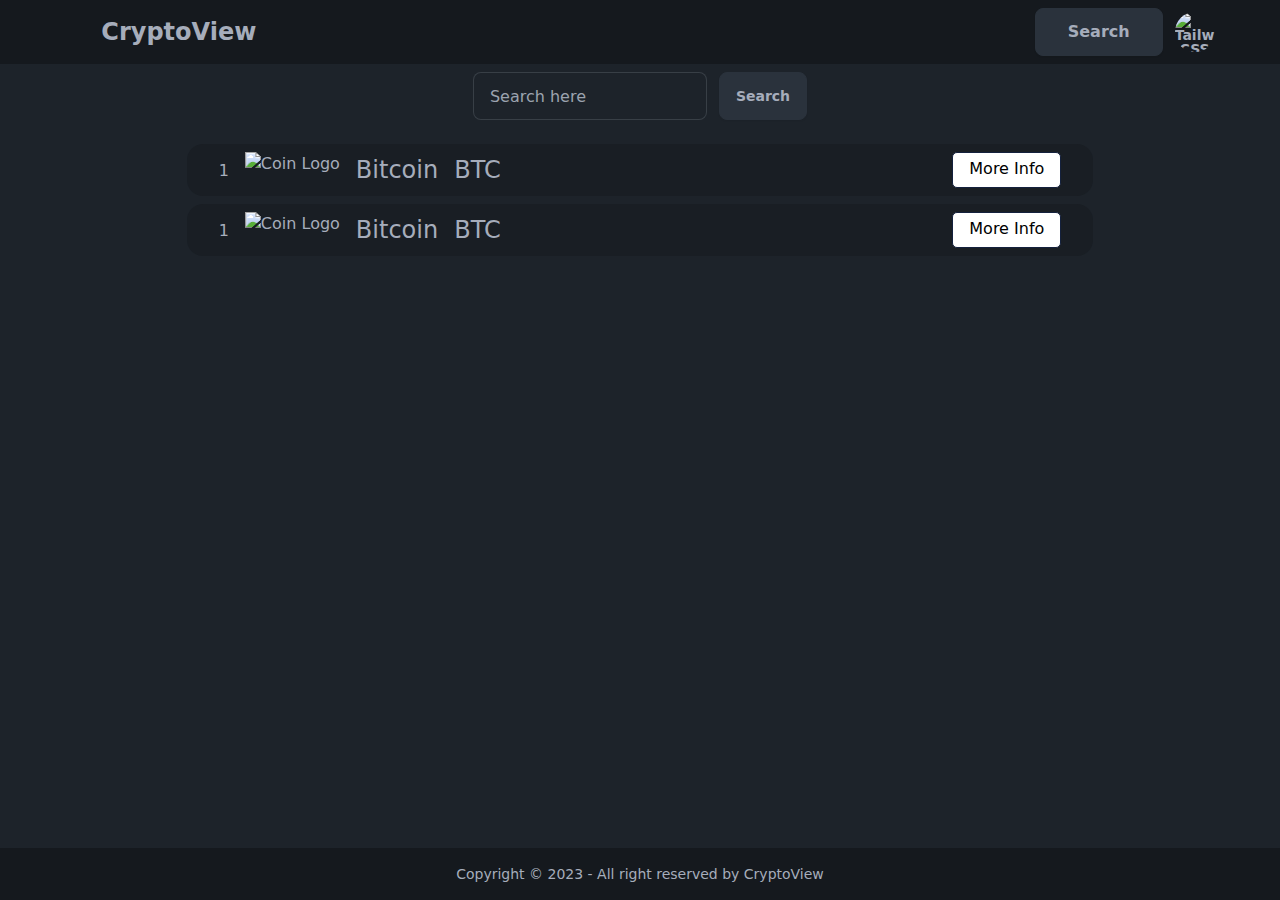
==== commit 4a8758d4: "search page done" ====
--- a/search.html
+++ b/search.html
@@ -8,25 +8,26 @@
     <title>CryptoView</title>
 
     <!-- Favicon -->
-    <link rel="icon" href="" type="image/x-icon">
+    <link rel="icon" href="" type="image/x-icon" />
 
-    <link href="/styles/output.css" rel="stylesheet">
-    <link rel="stylesheet" href="/styles/custom.css">
+    <link href="/styles/output.css" rel="stylesheet" />
+    <link rel="stylesheet" href="/styles/custom.css" />
 
     <script src="https://cdn.tailwindcss.com"></script>
-    <script defer src="script.js"></script>
 
+    <script defer src="/js/navigate.js"></script>
+    <script defer src="/js/search.js"></script>
 </head>
 
-<body class=" w-screen overflow-x-hidden relative">
+<body class="w-screen overflow-x-hidden relative">
     <header class="bg-base-300 h-">
-        <div class="navbar w-11/12 mx-auto ">
-            <div class="flex-1 gap-2">
-                <img class="w-8" src="https://img.icons8.com/?size=256&id=63192&format=png" alt="" srcset="">
-                <a class=" text-2xl font-bold">CryptoView</a>
+        <div class="navbar w-11/12 mx-auto">
+            <div id="main-title" class="flex-1 gap-2 cursor-pointer">
+                <img class="w-8" src="https://img.icons8.com/?size=256&id=63192&format=png" alt="" srcset="" />
+                <a class="text-2xl font-bold">CryptoView</a>
             </div>
             <div class="flex-none gap-2">
-                <button class="btn btn-neutral btn-xs text-base px-8">Search</button>
+                <button id="nav-search-button" class="btn btn-neutral text-base px-8">Search</button>
                 <div class="dropdown dropdown-end">
                     <label tabindex="0" class="btn btn-ghost btn-circle avatar">
                         <div class="w-10 rounded-full">
@@ -48,10 +49,31 @@
             </div>
         </div>
     </header>
-<div class="search w-fit mx-auto flex gap-3 my-2">
-    <input type="text" placeholder="Search here" class="input input-bordered w-full max-w-xs" />
-    <button class="btn btn-neutral">Search</button>
-</div>
+    <!-- search input  -->
+    <div class="search w-fit mx-auto flex gap-3 my-2">
+        <input id="search_input" type="text" placeholder="Search here" class="input input-bordered w-full max-w-xs" />
+        <button id="search_btn" class="btn btn-neutral">Search</button>
+    </div>
+    <!-- search output  -->
+    <div class="search-result w-10/12 mx-auto mt-6 flex flex-col gap-2" id="search-results">
+        <div class="single-search-result card bg-base-200">
+            <p>1</p>
+            <img src="https://assets.coingecko.com/coins/images/1/thumb/bitcoin.png"
+                alt="Coin Logo">
+            <h3>Bitcoin</h3>
+            <h3>BTC</h3>
+            <a href="./detail.html?id=bitcoin">More Info</a>
+        </div>
+ <div class="single-search-result card bg-base-200">
+            <p>1</p>
+            <img src="https://assets.coingecko.com/coins/images/1/thumb/bitcoin.png"
+                alt="Coin Logo">
+            <h3>Bitcoin</h3>
+            <h3>BTC</h3>
+            <a href="./detail.html?id=bitcoin">More Info</a>
+        </div>
+
+    </div>
     <!-- Footer section  -->
     <footer class="footer footer-center p-4 bg-base-300 text-base-content mt-3 fixed w-full bottom-0">
         <aside>
--- a/styles/output.css
+++ b/styles/output.css
@@ -1839,6 +1839,22 @@
   margin-top: 0.75rem;
 }
 
+.mt-1 {
+  margin-top: 0.25rem;
+}
+
+.mt-2 {
+  margin-top: 0.5rem;
+}
+
+.mt-6 {
+  margin-top: 1.5rem;
+}
+
+.inline {
+  display: inline;
+}
+
 .flex {
   display: flex;
 }
@@ -1896,6 +1912,14 @@
   width: 100vw;
 }
 
+.w-12 {
+  width: 3rem;
+}
+
+.w-10\/12 {
+  width: 83.333333%;
+}
+
 .min-w-\[25rem\] {
   min-width: 25rem;
 }
@@ -1920,8 +1944,16 @@
   flex: none;
 }
 
+.cursor-pointer {
+  cursor: pointer;
+}
+
 .flex-row {
   flex-direction: row;
+}
+
+.flex-col {
+  flex-direction: column;
 }
 
 .flex-nowrap {
@@ -1993,6 +2025,11 @@
 .bg-base-300 {
   --tw-bg-opacity: 1;
   background-color: var(--fallback-b3,oklch(var(--b3)/var(--tw-bg-opacity)));
+}
+
+.bg-base-200 {
+  --tw-bg-opacity: 1;
+  background-color: var(--fallback-b2,oklch(var(--b2)/var(--tw-bg-opacity)));
 }
 
 .p-2 {
--- a/styles/custom.css
+++ b/styles/custom.css
@@ -19,4 +19,66 @@
         -ms-transform: translateX(-100%);
         -o-transform: translateX(-100%);
 }
+}
+
+
+/* search coin */
+
+.search-input-container {
+    display: flex;
+    flex-direction: row;
+    justify-content: center;
+}
+
+.search-input-container input {
+    font-size: 1.5rem;
+}
+
+.search-result-container {
+    display: flex;
+    flex-direction: column;
+    gap: 0.5rem;
+}
+
+.single-search-result {
+    display: flex;
+    flex-direction: row;
+    flex-wrap: wrap;
+    padding: 0.5rem 2rem;
+    margin: 0rem 5rem;
+    gap: 1rem;
+    transition: all 0.25s;
+}
+
+.single-search-result:hover {
+    box-shadow: 0px 4px 8px rgba(0, 0, 0, 0.5);
+}
+
+.single-search-result>img {
+    height: 2rem;
+}
+
+.single-search-result>h3 {
+    font-size: 1.5rem;
+}
+
+.single-search-result>p {
+    margin-top: 0.45rem;
+}
+
+.single-search-result>a {
+    background-color: #FFFFFF;
+    border: 1px solid #14213D;
+    border-radius: 5px;
+    cursor: pointer;
+    padding: 0.25rem 1rem;
+    transition: all 0.25s;
+    margin-left: auto;
+    text-decoration: none;
+    color: #000000;
+}
+
+.single-search-result>a:hover {
+    background-color: #14213D;
+    color: #FFFFFF;
 }